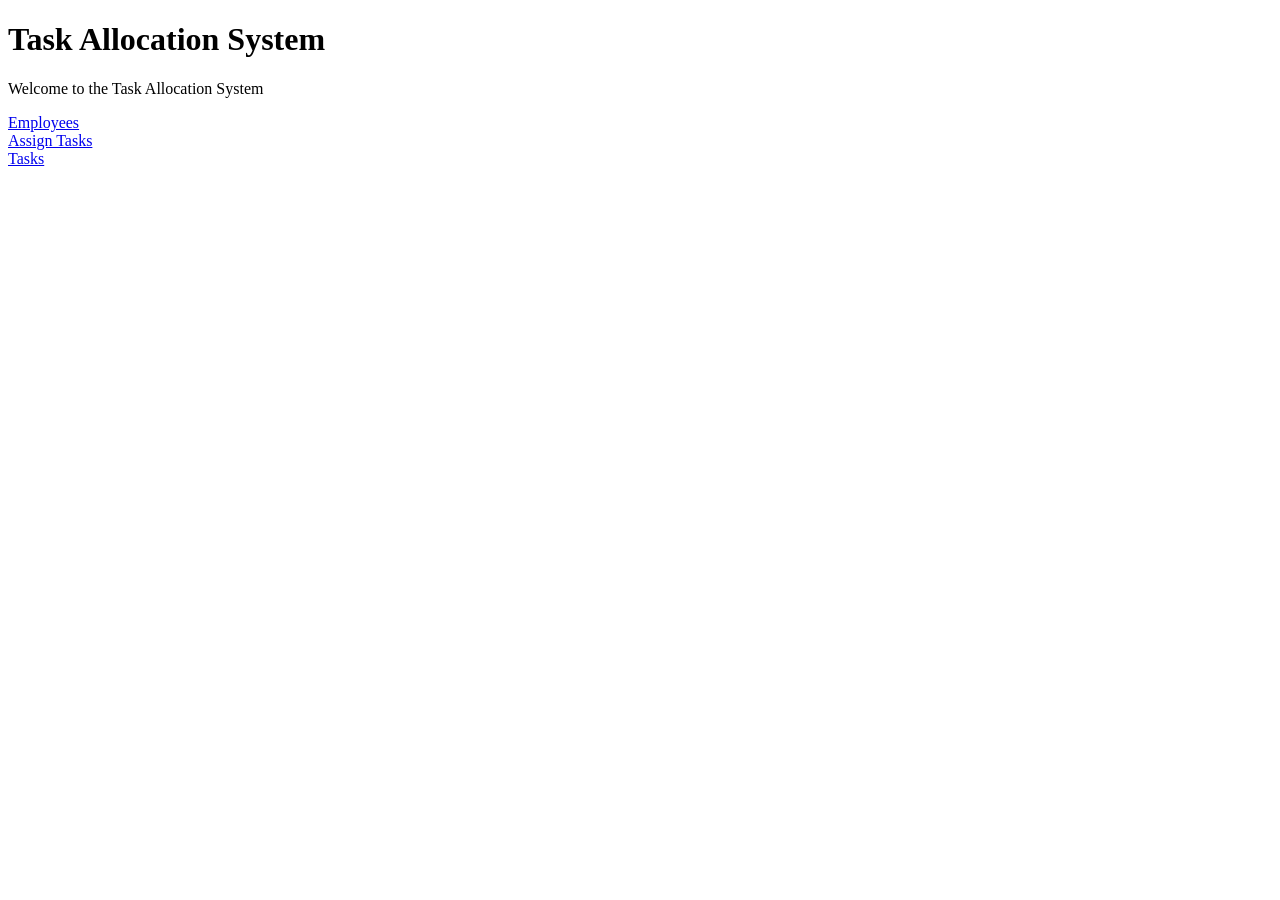
==== templates/index.html @ 114201e0 "Initial working version" ====
<!DOCTYPE html>
<html>
<head>
    <title>Task Allocation System</title>
</head>
<body>

<h1>Task Allocation System</h1>

<p>Welcome to the Task Allocation System</p>

<a href="/employees">Employees</a>
<br>

<a href="/assign">
    Assign Tasks
</a><br>

<a href="/tasks">Tasks</a>

</body>
</html>
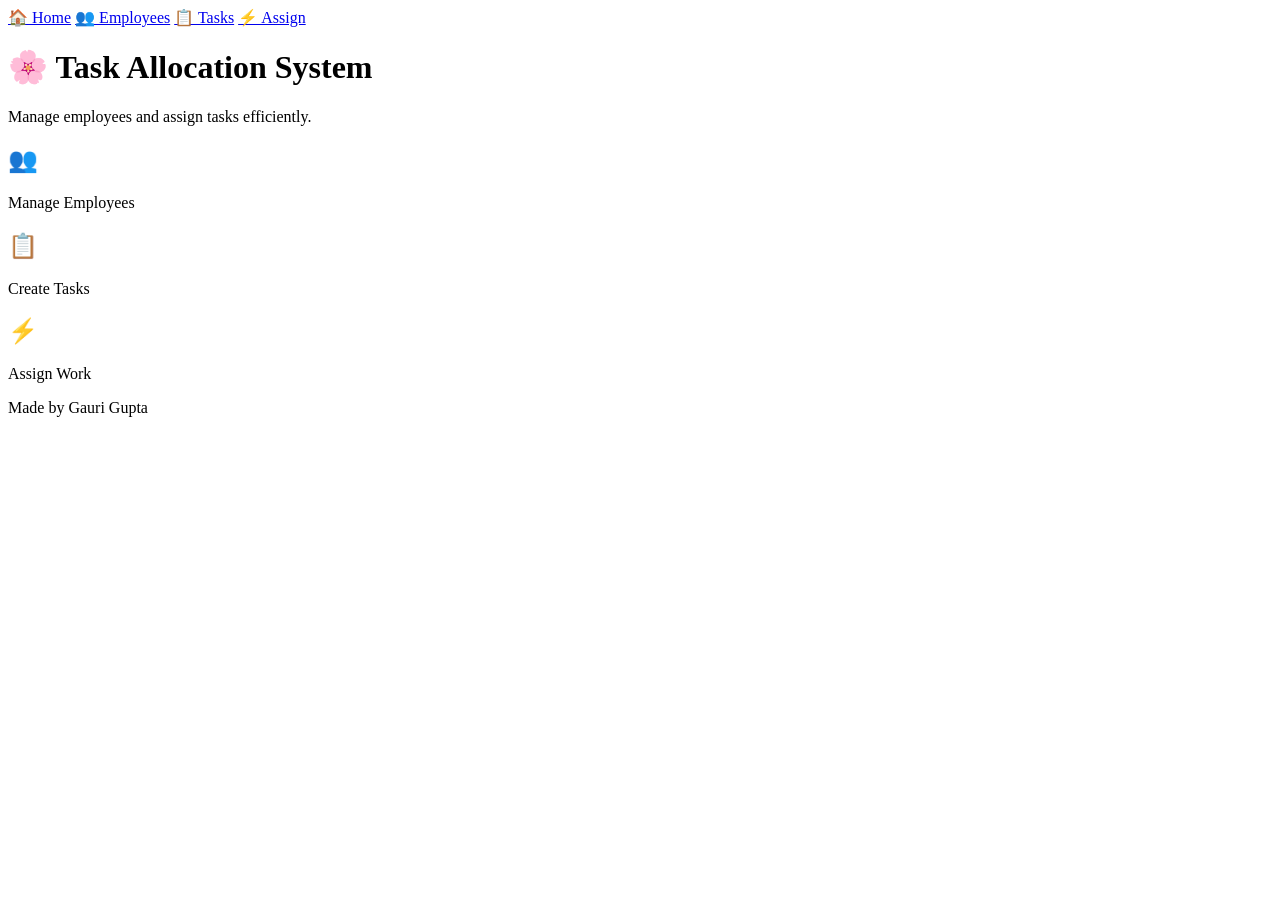
==== commit 123473d4: "Add login page and task assignment workflow" ====
--- a/templates/index.html
+++ b/templates/index.html
@@ -1,22 +1,72 @@
 <!DOCTYPE html>
 <html>
+
 <head>
-    <title>Task Allocation System</title>
+
+<title>Task Allocation System</title>
+
+<link rel="stylesheet"
+href="{{ url_for('static', filename='style.css') }}">
+
 </head>
+
 <body>
 
-<h1>Task Allocation System</h1>
+<nav>
 
-<p>Welcome to the Task Allocation System</p>
+<a href="/home">🏠 Home</a>
+<a href="/employees">👥 Employees</a>
 
-<a href="/employees">Employees</a>
-<br>
+<a href="/tasks">📋 Tasks</a>
 
-<a href="/assign">
-    Assign Tasks
-</a><br>
+<a href="/assign">⚡ Assign</a>
 
-<a href="/tasks">Tasks</a>
+</nav>
+
+<div class="container">
+
+<h1>🌸 Task Allocation System</h1>
+
+<p class="subtitle">
+Manage employees and assign tasks efficiently.
+</p>
+
+<div class="cards">
+
+<div class="card">
+
+<h2>👥</h2>
+
+<p>Manage Employees</p>
+
+</div>
+
+<div class="card">
+
+<h2>📋</h2>
+
+<p>Create Tasks</p>
+
+</div>
+
+<div class="card">
+
+<h2>⚡</h2>
+
+<p>Assign Work</p>
+
+</div>
+
+</div>
+
+</div>
+
+<footer>
+
+Made by Gauri Gupta
+
+</footer>
 
 </body>
+
 </html>
